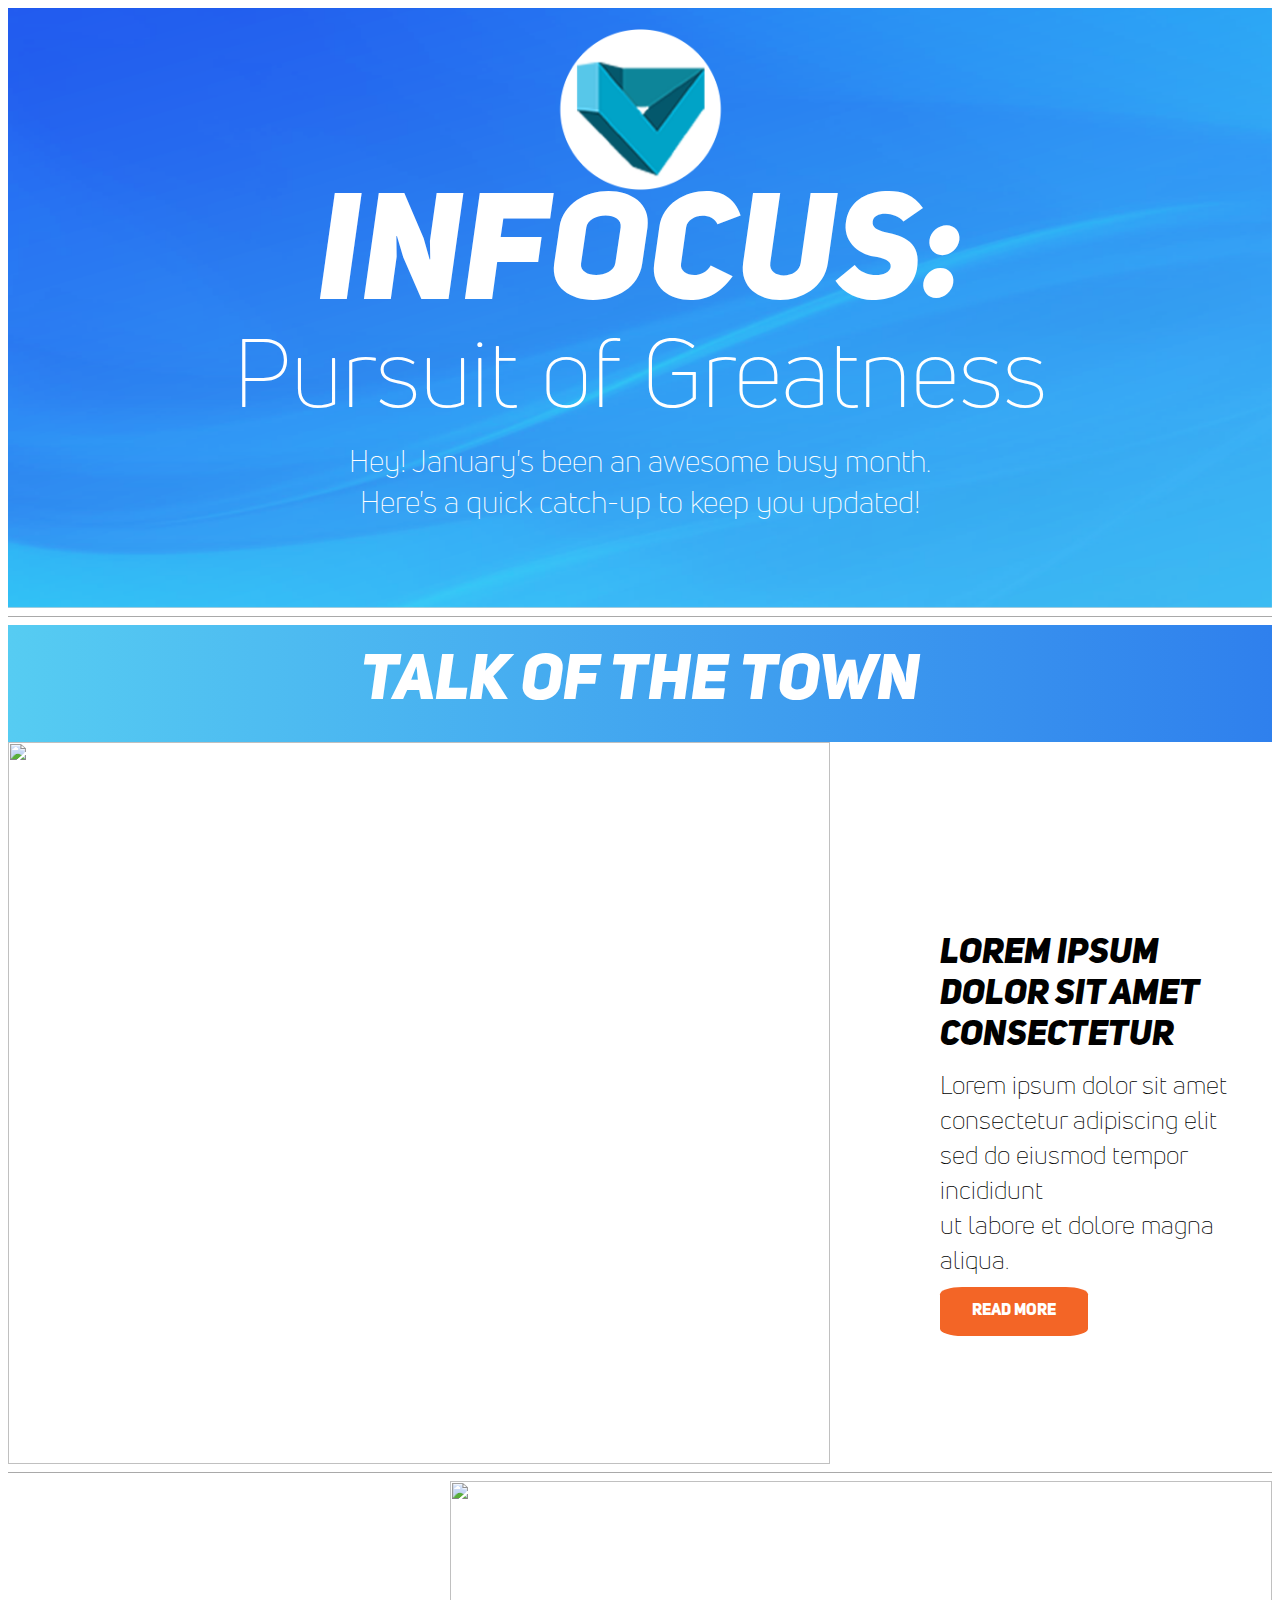
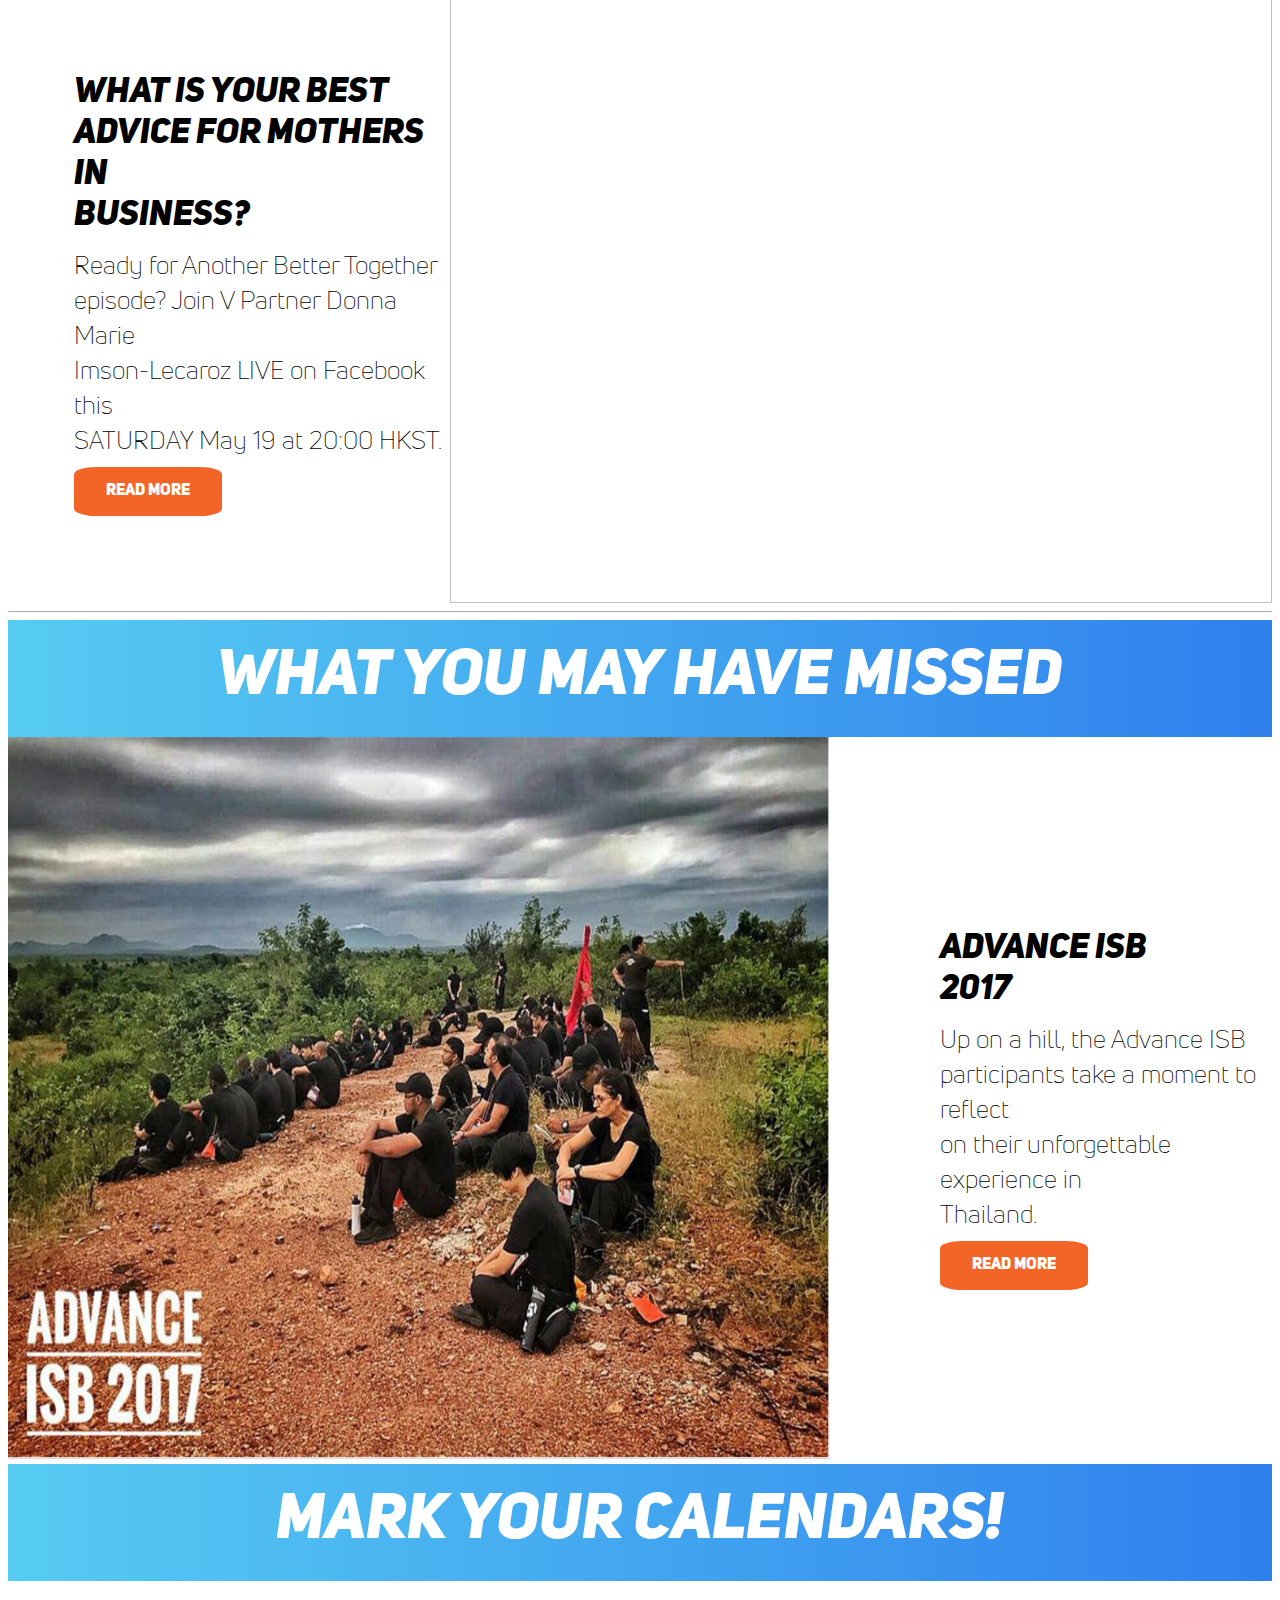
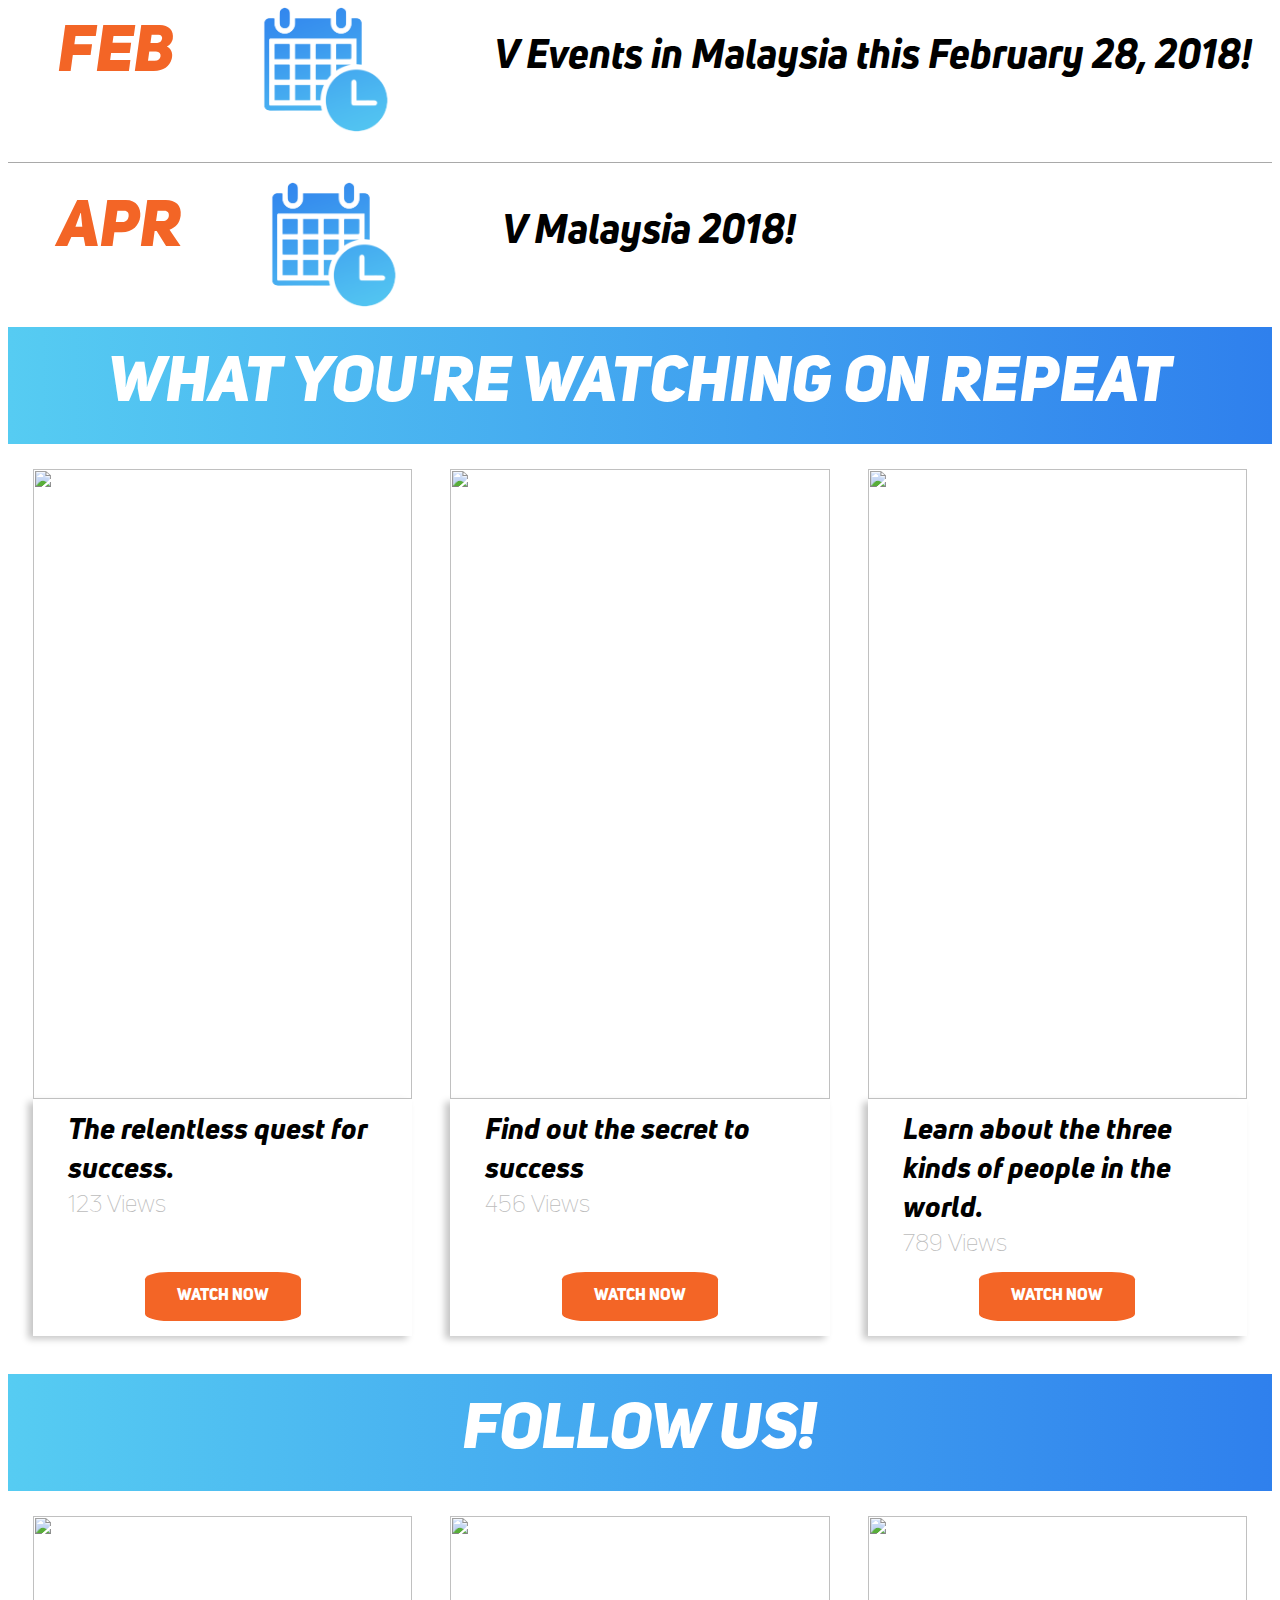
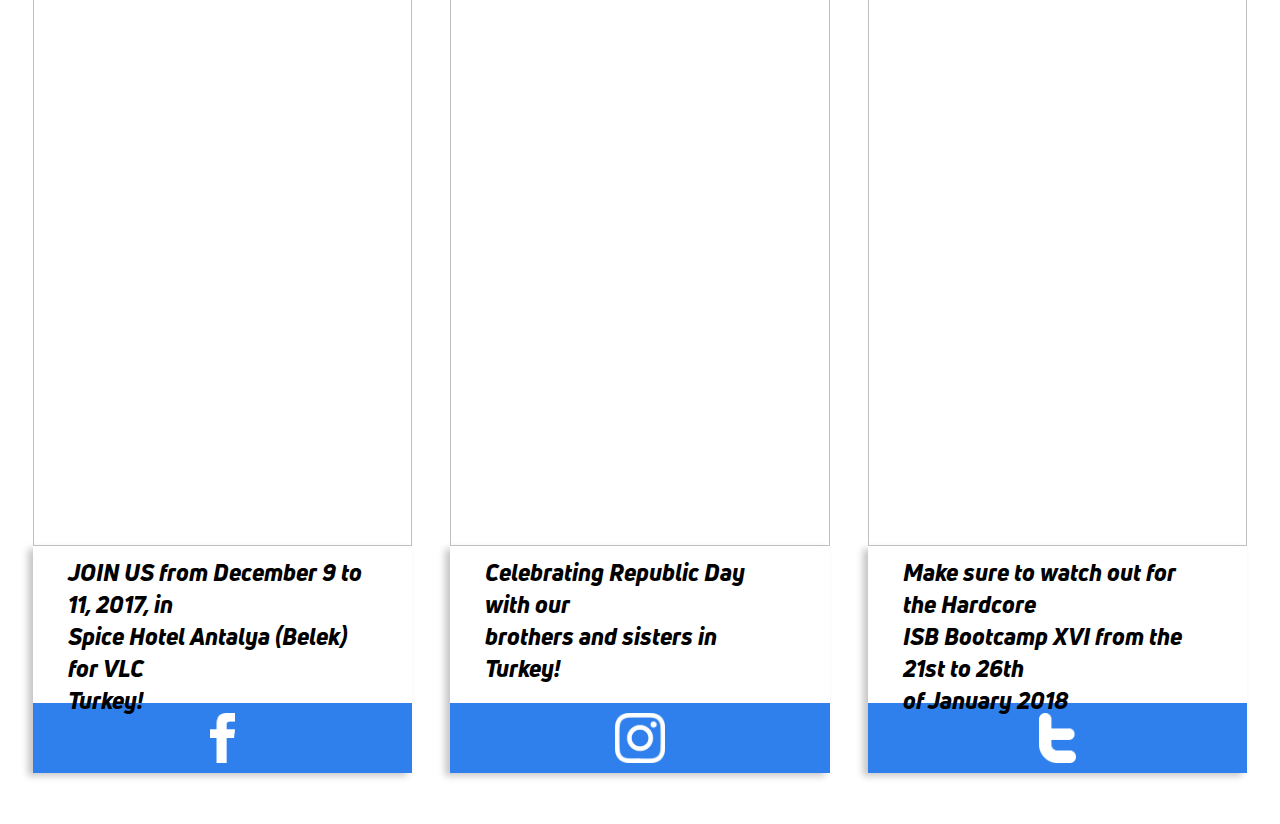
==== Website/index.html @ bdd460a7 "94%" ====
<!Doctype html>

<html>
    <head>
        <!--View Info-->
        <meta name="viewport" content="width=device-width, initial-scale=1">
        <!--Stylesheet-->
        <link rel="stylesheet" type="text/css" href="css/Stylesheet.css">
        <link rel="stylesheet" type="text/css" href="css/fonts.css">
        <link rel="stylesheet" type="text/css" href="css/Contents.css">
        <link rel="stylesheet" type="text/css" href="css/Banners.css">
        <link rel="stylesheet" type="text/css" href="css/flex.css">
        <link rel="stylesheet" type="text/css" href="css/logos.css">
		<title>The-V Newsletter</title>
    </head>

    <body style="background-color: #ffffff">
		<div class="header">
            <div>
                <img src="res/v-icon.png" width="175px" class="center" style="padding-top: 20px;">
            </div>
            <div class="flex-center head-text">
                <h1>INFOCUS:</h1>
            </div>
            <div class="flex-center head-desc" style="font-size: 95px;">Pursuit of Greatness</div>
            <div class="flex-center head-desc" style="font-size: 30px;">Hey! January's been an awesome busy month.
                <br>Here's a quick catch-up to keep you updated!</div>
        </div>
		
        
        <!--Talk of the town-->
        <div id="Toft">
            <hr/>
            <div class="sticky-header">
                <header style="font-size: 64px" class="Font-Uni-SansHI">Talk of the Town</header>
            </div>
            <!--Contents-->
            <!--IMAGE-LOCATION: LEFT-->
            <div class="cont-Container">
                <div class="img-left-container">
                    <img class="float-left-format img-size" src="https://instagram.fmnl4-4.fna.fbcdn.net/vp/6a81e31dab8fc481ff1a517be1c6702c/5BA3B2F8/t51.2885-15/e35/30855537_2084956208495502_684094853239275520_n.jpg">
                </div>
                <div class="content-desc">
                    <!--TITLE-->
                    <p class="text-location-right Font-Uni-SansHI" style="font-size:34.82px;">
                        Lorem ipsum <br/>dolor sit amet <br/> consectetur</p>
                    <!--Description-->
                    <p class="text-location-right Font-Neue-Light" style ="font-size: 25.29px">
                        Lorem ipsum dolor sit amet <br/> consectetur adipiscing elit <br/>
                        sed do eiusmod tempor incididunt <br/> ut labore et dolore magna aliqua.</p>
                    
                       <!--Read-More-Button-->
                    <div class="btn-container-right">
                        <a href="#" class="read-button Font-Uni-SansH">READ MORE</a>
                    </div>    
                </div>
                <div class="clear"></div>
            </div>
            <!--IMAGE-LOCATION: RIGHT-->
            <hr/>
            <div class="cont-Container">
                <div class="img-left-container" style="float: right">
                    <img class="float-left-format img-size"src="https://instagram.fmnl4-4.fna.fbcdn.net/vp/a530ac5a56ece3024498195e259fba85/5BA06B40/t51.2885-15/e35/30841393_2052003965017642_7081093537030209536_n.jpg">
                </div>
                <div class="content-desc">
                    <!--TITLE-->
                    <p class="text-location-left Font-Uni-SansHI" style="font-size:34.82px;">
                        WHAT IS YOUR BEST <br/> ADVICE FOR MOTHERS IN <br/> BUSINESS?</p>
                    <!--Description-->
                    <p class="text-location-left Font-Neue-Light" style ="font-size: 25.29px">
                        Ready for Another Better Together <br/> episode? Join V Partner Donna Marie <br/>
                        Imson-Lecaroz LIVE on Facebook this <br/> SATURDAY May 19 at 20:00 HKST.</p>
                       <!--Read-More-Button-->
                    <div class="btn-container-left">
                        <a href="#" class="read-button Font-Uni-SansH">READ MORE</a>
                    </div>    
                </div>
                <div class="clear"></div>
            </div>
        </div> 
        
        <!--What-You've-missed-->
        <div id="WYMHM">
            <hr/>
            <div class="sticky-header">
                <header style="font-size: 64px" class="Font-Uni-SansHI">WHAT YOU MAY HAVE MISSED</header>
            </div>
        
        <!--IMAGE-LOCATION: LEFT-->
            <div class="cont-Container">
                <div class="img-left-container">
                    <img class="float-left-format img-size"src="res/Advance-ISB.PNG">
                </div>
                <div class="content-desc">
                    <!--TITLE-->
                    <p class="text-location-right Font-Uni-SansHI" style="font-size:34.82px;">
                        ADVANCE ISB<br/> 2017</p>
                    <!--Description-->
                    <p class="text-location-right Font-Neue-Light" style ="font-size: 25.29px">
                        Up on a hill, the Advance ISB <br/> participants take a moment to reflect <br/>
                        on their unforgettable experience in <br/> Thailand.</p>
                       <!--Read-More-Button-->
                    <div class="btn-container-right">
                        <a href="#" class="read-button Font-Uni-SansH">READ MORE</a>
                    </div>    
                </div>
                <div class="clear"></div>
            </div>
        </div>
        
        <div id="Calendar">
            <!--MARK YOUR CALENDARS-->
            <div class="sticky-header">
                    <header style="font-size: 64px" class="Font-Uni-SansHI">MARK YOUR CALENDARS!</header>
            </div>
            <!--INSERT MARK YOUR CALENDARS CODE HERE-->
            <div>
                <div style="margin-top: 15px">
                    <div class="calendar-month" style="float: left">
                        FEB
                    </div>  
                    <div style="float: left">
                        <img src="res/Cal%20logo%20(gradient).png" width="190px" >
                    </div >
                    <div class="calendar-desc" style="float: left">
                        V Events in Malaysia this February 28, 2018!
                    </div>
                    <br style="clear: left;" />
                </div>
                <div style="margin-top: 15px">
                    <hr/>
                    <div class="calendar-month" style="float: left">
                        APR
                    </div>
                    <div style="float: left">
                        <img src="res/Cal%20logo%20(gradient).png" width="190px">
                    </div >
                    <div class="calendar-desc" style="float: left">
                        V Malaysia 2018!
                    </div>
                    <br style="clear: left;" />
                </div>
            </div>
        </div>
        
        
        <div id="Watch">
            <div class="sticky-header">
                    <header style="font-size: 64px" class="Font-Uni-SansHI">WHAT YOU'RE WATCHING ON REPEAT</header>
            </div>
            <!--3-Containers-->
            <div class = "cont-Container" style="height: 900px">
                <!--First container-->
                <div class="three-con" style="float: left; padding-left: 2%">
                    <div class="img-container-1" >
                        <div class="img-cont-height">
                             <a href="#"><img class="img-size-1" src="https://instagram.fmnl4-4.fna.fbcdn.net/vp/0275916bbefda9138a0a99594ae58679/5B8AD5D4/t51.2885-15/s1080x1080/e15/fr/31425365_189878941658231_952673056772325376_n.jpg"/></a>
                        </div>
                        <div class="shadow-blur">
                            <div class="desc-container-1">
                                <div class="desc-padding-1">
                                    <div>
                                        <p class="Font-Neue-HI desc-margin font-size-1">The relentless quest for success.</p>
                                        <p class="Font-Neue-Light views-text desc-margin" style="font-size: 21">123 Views</p>
                                    </div>
                                 </div> 
                             </div>
                             <div class="btn-container-1 flex-center" >
                                              <a href="#" class="read-button Font-Uni-SansH">WATCH NOW</a>
                            </div>
                        </div>
                    </div>        
                </div>
                
                <!--Second container-->
                <div class="three-con" style="float: left; padding: 2% 2%; padding-bottom: 0%">
                    <div class="img-container-1">
                        <div class="img-cont-height">
                            <a href="#"><img class="img-size-1" src="https://instagram.fmnl4-4.fna.fbcdn.net/vp/2cf0ffdfb6a189a09081fe5280ff566d/5BB9D9D1/t51.2885-15/e35/31236226_2097864903831368_3615522483593019392_n.jpg"/></a>
                        </div>
                        <div class="shadow-blur">
                            <div class="desc-container-1">
                                <div class="desc-padding-1">
                                        <p class="Font-Neue-HI desc-margin font-size-1">Find out the secret to success</p>
                                        <p class="Font-Neue-Light views-text desc-margin">456 Views</p>
                                    <!--Watch-Now-Button--> 
                                 </div>  
                             </div>
                             <div class="btn-container-1 flex-center">
                                              <a href="#" class="read-button Font-Uni-SansH">WATCH NOW</a>
                            </div>
                        </div>
                    </div>
                </div>
                

                <!--Third container-->
                <div class="three-con" style="float: right; padding-right: 2%">
                    <div class="img-container-1">
                        <div class="img-cont-height">
                            <a href="#"><img class="img-size-1" src="https://instagram.fmnl4-4.fna.fbcdn.net/vp/a49007474fdc1f4f9a3994d46a1c02d5/5B881474/t51.2885-15/s1080x1080/e15/fr/32121645_436104443498177_4476831368252227584_n.jpg"/></a>
                        </div>
                        <div class="shadow-blur">
                            <div class="desc-container-1">
                                <div class="desc-padding-1">
                                        <p class="Font-Neue-HI desc-margin font-size-1">Learn about the three kinds of people in the world. </p>
                                        <p class="Font-Neue-Light views-text desc-margin fon">789 Views</p>
                                     <!--Watch-Now-Button-->
                                 </div> 
                            </div>
                            <div class="btn-container-1 flex-center" >
                                          <a href="#" class="read-button Font-Uni-SansH">WATCH NOW</a>
                            </div>
                        </div>
                    </div>
                </div>
            </div>
            <div class="clear"></div>
        </div>
        
        
        <!--SECTION:-FOLLOW-US-->
        <div id="follow">
            <div class="sticky-header">
                    <header style="font-size: 64px" class="Font-Uni-SansHI">FOLLOW US!</header>
            </div>
            
            <!--3-Containers-->
            <div class = "cont-Container" style="height: 900px">
                <!--First container-->
                <div class="three-con" style="float: left; padding-left: 2%">
                    <div class="img-container-1">
                        <div class="img-cont-height">
                             <a href="#"><img class="img-size-1" src="https://instagram.fmnl10-1.fna.fbcdn.net/vp/90464a2ac7c3747baa931306260ae0f8/5BC4ECB9/t51.2885-15/e35/25036971_493008044432512_7474723819375034368_n.jpg"/></a>
                        </div>
                        <div class="shadow-blur">
                            <div class="desc-container-1">
                                <div class="desc-padding-1">
                                    <p  class="Font-Neue-HI desc-margin font-size-2">JOIN US from December 9 to 11, 2017, in <br/>
                                   Spice Hotel Antalya (Belek) for VLC <br/> Turkey!</p> 
                                 </div> 
                            </div>
                            <div style="background-color: #2f80ed" class="desc-container-1 logo-container">
                                    <a href="#"><img class="fb-logo" src="res/FB%20icon%20white.png"/></a>
                             </div> 
                        </div>
                    </div>        
                </div>
            
                <!--Second container-->
                <div class="three-con" style="float: left; padding: 2% 2%; padding-bottom: 0%">
                     <div class="img-container-1">
                        <div class="img-cont-height">
                            <a href="#"><img class="img-size-1" src="https://instagram.fmnl10-1.fna.fbcdn.net/vp/a48ac5ab28bf03e782f44a48f085709e/5BBBB3D5/t51.2885-15/e35/22801988_152399255495091_7563235914160275456_n.jpg"/></a>
                        </div>
                         <div class="shadow-blur">
                            <div class="desc-container-1">
                                <div class="desc-padding-1">
                                    <p  class="Font-Neue-HI desc-margin font-size-2">Celebrating Republic Day with our <br/>
                                        brothers and sisters in Turkey!</p> 
                                </div> 
                            </div>
                             <div style="background-color: #2f80ed" class="desc-container-1 logo-container">
                                    <a href="#"><img class="insta-logo" src="res/Insta%20Icon%20white.png"/></a>
                             </div> 
                         </div>
                    </div>
                </div>

                <!--Third container-->
                <div class="three-con" style="float: right; padding-right: 2%">
                    <div class="img-container-1">
                        <div class="img-cont-height">
                            <a href="#"><img class="img-size-1" src="https://instagram.fmnl10-1.fna.fbcdn.net/vp/d2ba2f413be1f0ee5c0b13722f26e759/5BC0148E/t51.2885-15/e35/22710159_938374602976404_3819609640052719616_n.jpg"/></a>
                        </div>
                        <div class="shadow-blur">
                            <div class="desc-container-1">
                                    <div class="desc-padding-1">
                                        <p  class="Font-Neue-HI desc-margin font-size-2">Make sure to watch out for the Hardcore <br/> ISB Bootcamp XVI from the 21st to 26th <br/> of January 2018</p> 
                                    </div> 
                            </div>
                            <div style="background-color: #2f80ed" class="desc-container-1 logo-container">
                                    <a href="#"><img class="twitter-logo" src="res/Twitter%20Icon%20white.png"/></a>
                            </div> 
                        </div>
                    </div>
                </div>
            </div>
            <div class="clear"></div>
        </div>
    </body>
</html>
---- Website/css/Stylesheet.css ----
/*
* {
        margin: 0;
        padding: 0;
        border: 0;
        outline: 0;
        font-size: 100%;
        vertical-align: baseline;
        background: transparent;
    }
*/

@media screen and (max-width : 1360px)
{
  body{
    font: 32px;
  }
}


/*
header{
    background-color: var(--theme-purple);
    background-image: url('../../assets/svg/festive.svg');
    background-position: -200px center;
    background-size: cover;
    background-attachment: fixed;
    overflow: hidden;
}
*/

#wrapper{
    width: 100%;
    height: 600px;
    margin: 0px 0px 0px 700px
    position: relative; 
    clear: both;
}

#wrapper img{
    width: 100%;
    height: 600px;
    display: block;
}

hr { background-color: darkgray; 
    height: 1px; 
    border: 0; 
}

.sticky-header{
  position: sticky;
  top: 0;
  width: 100%
}

.header {
    width: 100%;
    height: 600px;
    background-image: url("../res/banner-bg.png");
    background-repeat:  no-repeat;
    background-size: 100% 100%;
}

.head-text {
    width: 100%;
    height: 50px;
    text-align: center;
    font-family: IUniS;
    font-size: 75px;
    margin-top: 30px;
    padding: 15px 0px;
    color: white;
}

.head-desc {
    width: 100%;
    height: 30px;
    text-align: center;
    font-family: LUniN;
    font-size: 50px;
    margin-top: 30px;
    padding: 25px 0px;
    color: white;
}

.calendar-month {
    font-family: IUniS;
    font-size: 65px;
    color: rgb(243, 101, 38);
    padding: 20px 50px 0px 50px;
    float:inherit;
}


.calendar-desc {
    font-family: HUniN;
    font-size: 40px;
    padding-top: 30px;
    padding-left: 2em;
}

.center {
    display: block;
    margin-left: auto;
    margin-right: auto;
}
---- Website/css/fonts.css ----
@font-face{
    src: url(../fonts/Uni-Sans-Heavy-Italic.otf);
    font-family: IUniS;
}

@font-face{
    src: url(../fonts/Uni-Sans-Heavy.otf);
    font-family: IUniH;
}

@font-face{
    src: url(../fonts/UniNeue-HeavyItalic.otf);
    font-family: HUniN;
}

@font-face{
    src: url(../fonts/UniNeue-Light.otf);
    font-family: LUniN;
}

@font-face{
    src: url(../fonts/UniNeue-Light.otf);
    font-family: LUniN;
}

.Font-Neue-Light{
    font-family: LUniN;
}

.Font-Uni-SansHI{
    font-family: IUniS;
}

.Font-Uni-SansH{
    font-family: IUniH;
}

.Font-Neue-HI{
    font-family: HUniN;
}
---- Website/css/Contents.css ----
.cont-Container{
    width: 100%;
    height: 722px;
    margin: 0 auto;
}

.img-left-container{
    width: 65%;
    height: 100%;
    float: left;
}

.img-size{
    width: 100%;
    height: 100%;
}

.content-desc{
    padding-top: 12em;
    margin: 70%
    height: 700px;
    width: 35%;
    float: right;
}

/*3 containers format <div>*/
.three-con{
/*    padding: 5em 3em 5em 3em;*/
    padding-top: 2%;
    padding-left: 1%;
    padding-right: 1%;
    height: 100.00%;
    width: 30%;
    float: left;
}

/*for three containers <div>*/
.img-size-1{
    height: 100%;
    width: 100%;
    display: block;
}

.img-container-1{
    height: 100%;
    width: 100%;
}

.desc-container-1{
    height: 157.2px;
    width: 100%;
}

.img-cont-height{
    height: 70%;
}

.desc-padding-1{
    padding: 10px 35px 0px 35px;
}

.desc-margin{
    margin: 0;
}

.font-size-2{
    font-size: 24px;
}

.font-size-1{
    font-size: 29px;
}

.views-text{
    font-size: 24px;
    color: rgb(188, 188, 188);
    
}



.shadow-blur{
    -webkit-box-shadow: -5px 3px 7px 0px #c6c6c6;
-moz-box-shadow: -5px 3px 7px 0px #c6c6c6;
box-shadow: -5px 3px 7px 0px #c6c6c6;
}

.shadow-blur-1{
    -webkit-box-shadow: -9px 0px 5px 0px #ccc;
    -moz-box-shadow: -9px 0px 5px 0px #ccc;
    box-shadow: -9px 0px 5px 0px #ccc;
}

.text-location-right{
    text-align: left;
    padding-left: 25%;
    float: left;
    padding-bottom: 10px;
    margin: 0;
}

.text-location-left{
    text-align: left;
    float: left;
    padding-left: 15%;
    padding-bottom: 10px;
    margin: 0;
}

.btn-container-right{
    float:left;
    padding-left: 25%;
}

.btn-container-left{
    float:left;
    padding-left: 15%;
}

.btn-container-1{
    height: 80px;
    width: 100%;
}

.read-button{
    background-color: rgb(243, 101, 38); /*Orange*/
    border: none;
    border-radius: 15%;
    color: white;
    padding: 15px 32px;
    text-align: center;
    text-decoration: none;
    display: inline-block;
    font-size: 16px;
}

.clear{
    clear: both;
}
---- Website/css/Banners.css ----
header{
    text-align: center;
    position: sticky;
    margin-top: 5px;
    padding-top: 20px;
    padding-bottom: 20px;
    color: white;
    background: RGB(86,204,242); /*This will be applied if gradient is not supported by browser*/
    background: linear-gradient(to right, RGB(86,204,242),RGB(47,128,237));
}
---- Website/css/flex.css ----
/*
flex stylesheet
items are aligned vertically at the center by default
*/

.flex-start{
    display: flex;
    justify-content: flex-start;
    align-items: center;
}

.flex-end{
    display: flex;
    justify-content: flex-end;
    align-items: center;
}

.flex-between{
    display: flex;
    justify-content: space-between;
    align-items: center;
}

.flex-around{
    display: flex;
    justify-content: space-around;
    align-items: center;
}

.flex-center{
    display: flex;
    justify-content: center;
    align-items: center;
}

.flex-column{
    display: flex;
    flex-direction: column;
}

.flex-column-reverse{
    display: flex;
    flex-direction: column-reverse;
}
---- Website/css/logos.css ----
.logo-container{
    height: 70px;
}

.fb-logo{
    display:block; 
    margin:auto; 
    padding-top: 10px; 
    width: 25px; 
    height: 50px;
}

.insta-logo{
    display:block; 
    margin:auto; 
    padding-top: 10px; 
    width: 50px; 
    height: 50px;
}

.twitter-logo{
    display:block; 
    margin:auto; 
    padding-top: 10px; 
    width: 37px; 
    height: 50px;
}
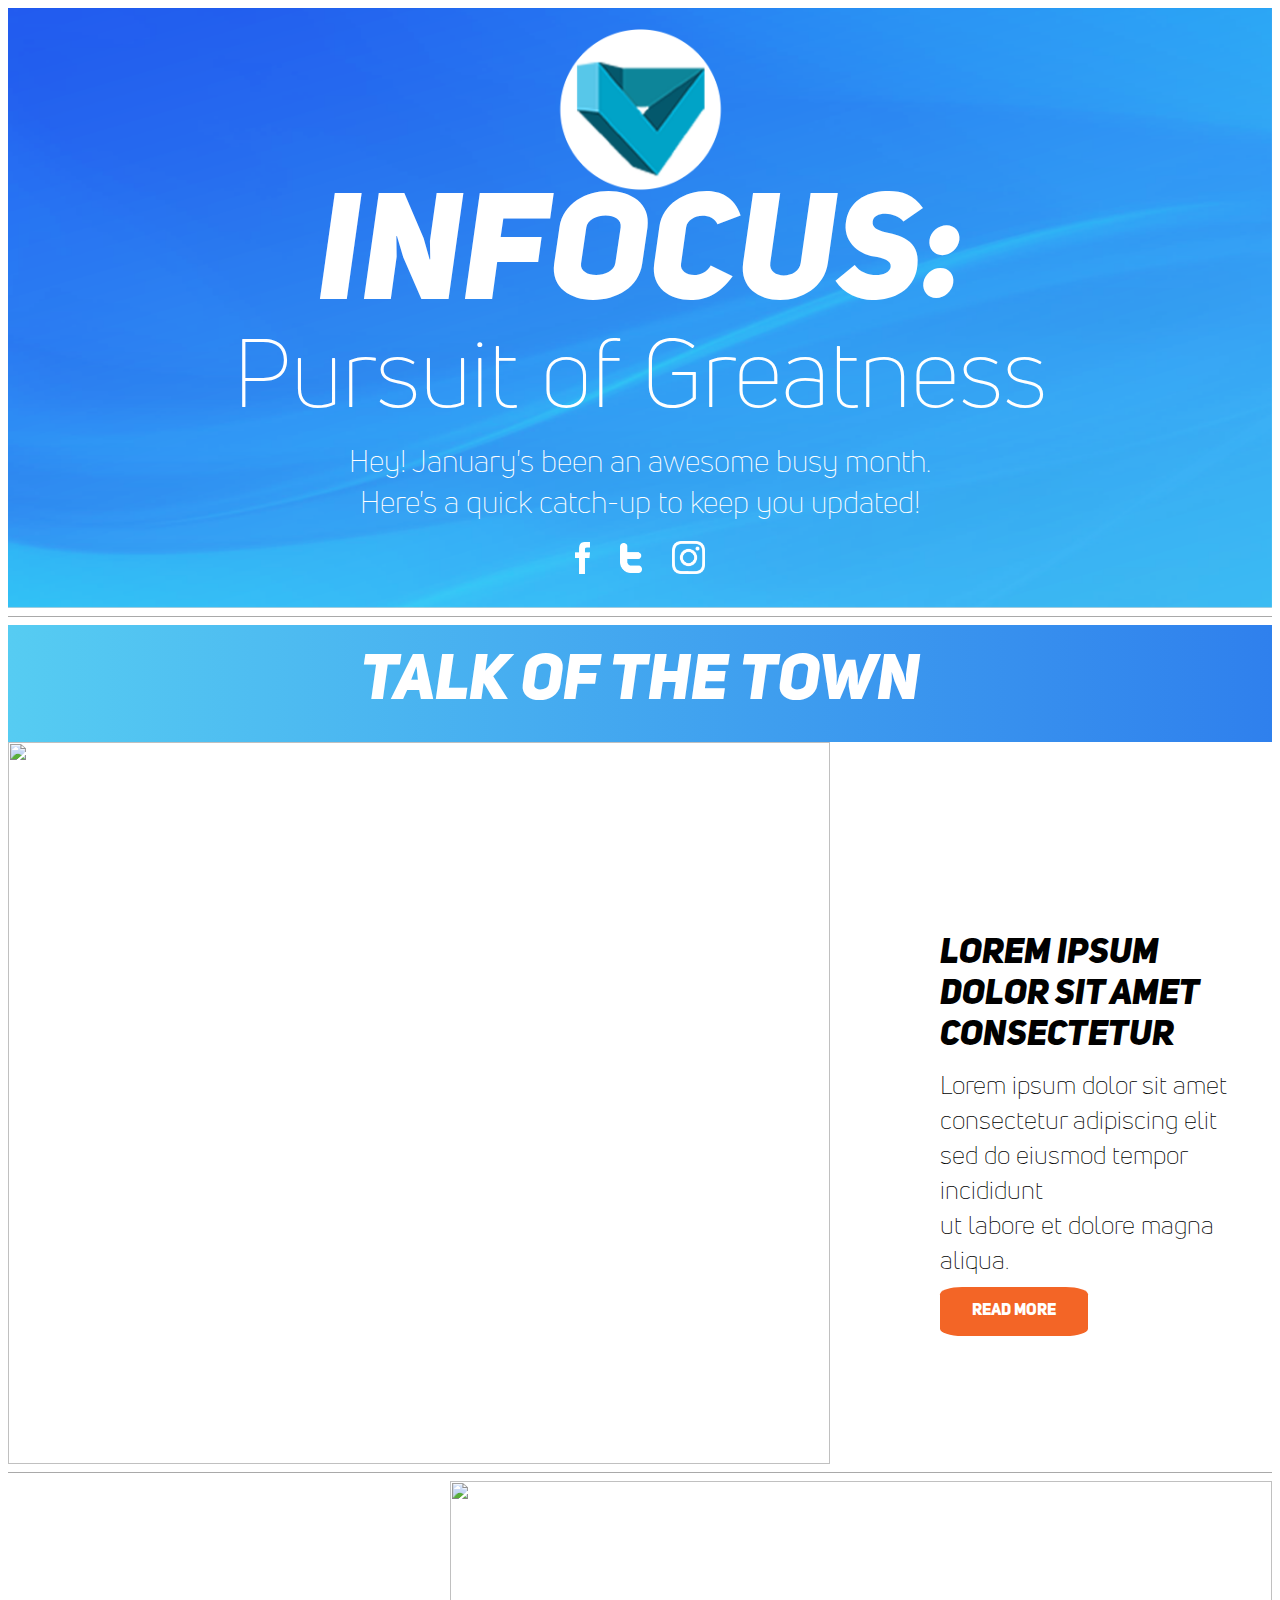
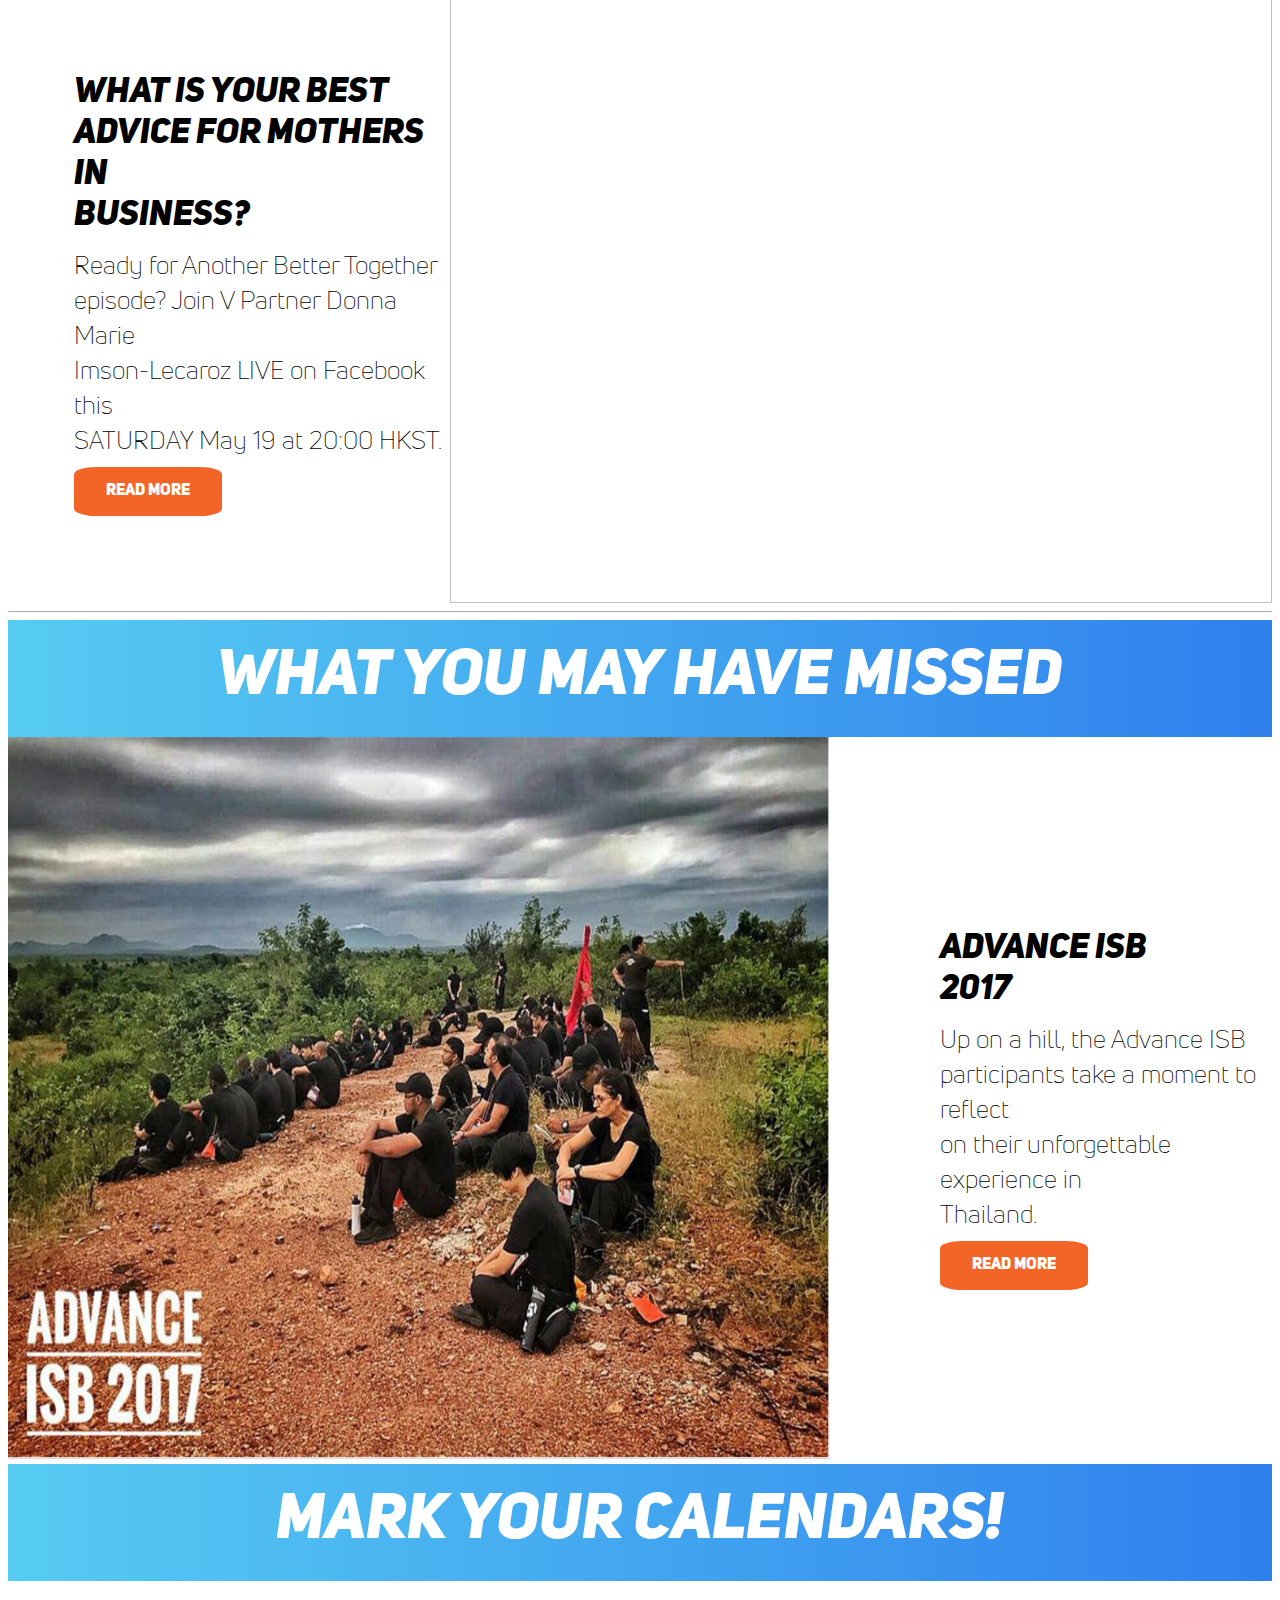
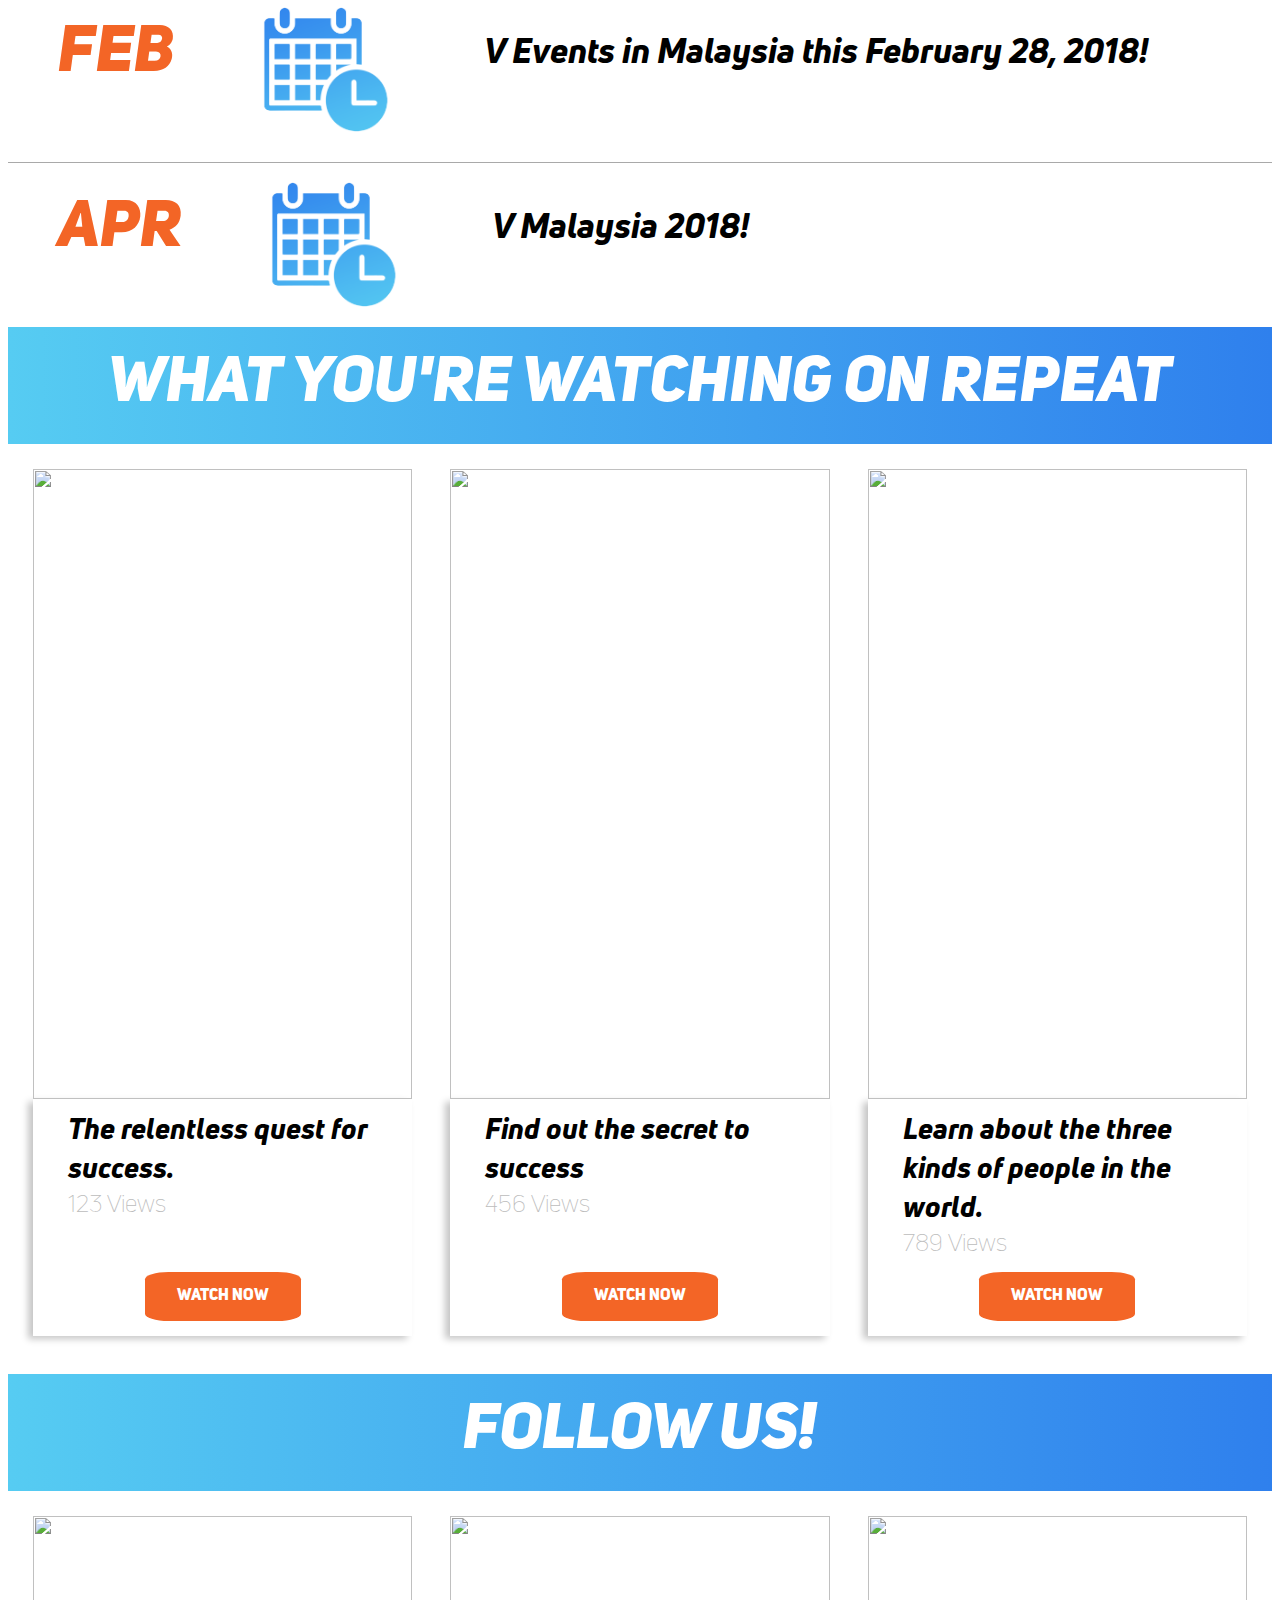
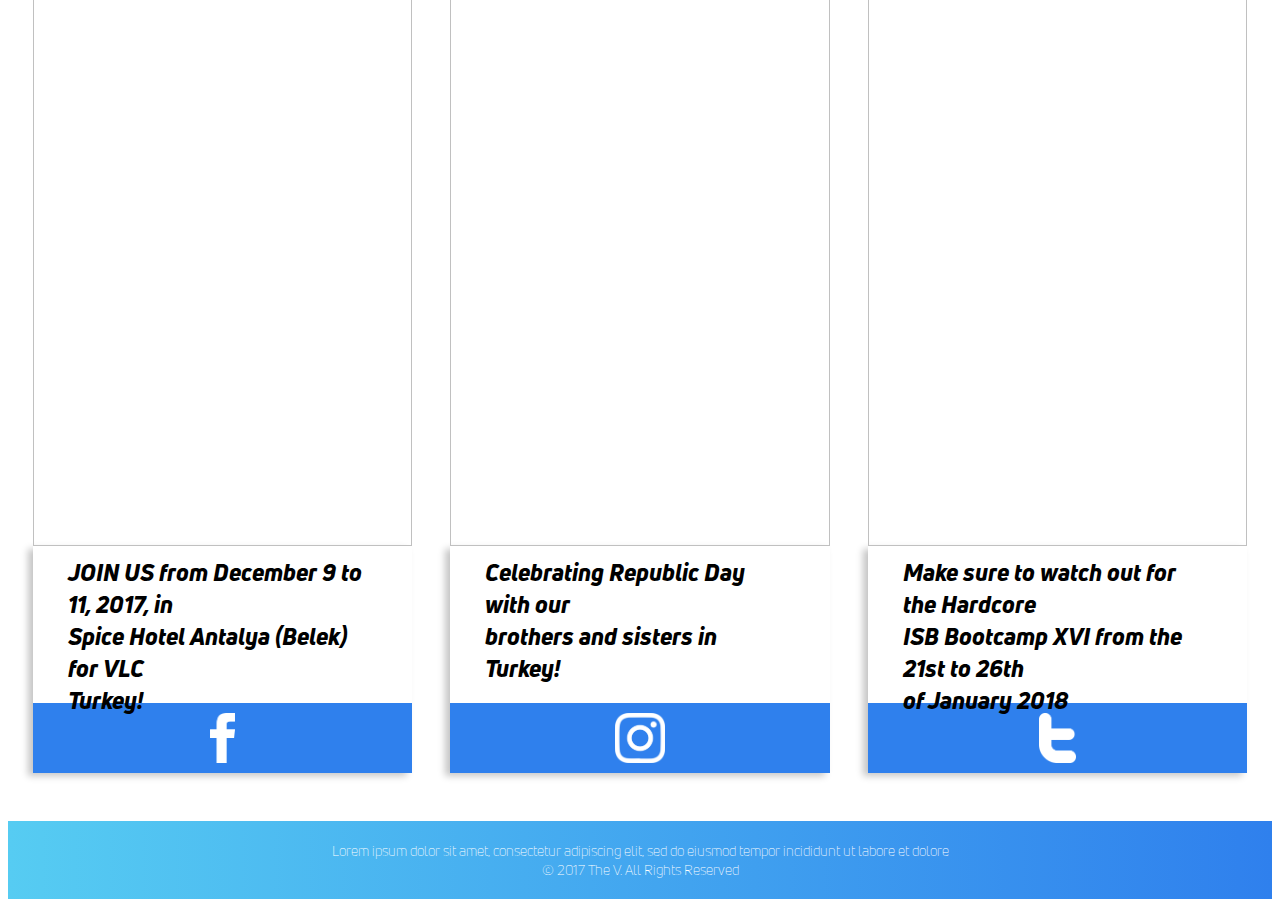
==== commit 5455ada5: "Beta" ====
--- a/Website/index.html
+++ b/Website/index.html
@@ -1,292 +1,324 @@
 <!Doctype html>
 
 <html>
-    <head>
-        <!--View Info-->
-        <meta name="viewport" content="width=device-width, initial-scale=1">
-        <!--Stylesheet-->
-        <link rel="stylesheet" type="text/css" href="css/Stylesheet.css">
-        <link rel="stylesheet" type="text/css" href="css/fonts.css">
-        <link rel="stylesheet" type="text/css" href="css/Contents.css">
-        <link rel="stylesheet" type="text/css" href="css/Banners.css">
-        <link rel="stylesheet" type="text/css" href="css/flex.css">
-        <link rel="stylesheet" type="text/css" href="css/logos.css">
-		<title>The-V Newsletter</title>
-    </head>
-
-    <body style="background-color: #ffffff">
-		<div class="header">
-            <div>
-                <img src="res/v-icon.png" width="175px" class="center" style="padding-top: 20px;">
-            </div>
-            <div class="flex-center head-text">
-                <h1>INFOCUS:</h1>
-            </div>
-            <div class="flex-center head-desc" style="font-size: 95px;">Pursuit of Greatness</div>
-            <div class="flex-center head-desc" style="font-size: 30px;">Hey! January's been an awesome busy month.
-                <br>Here's a quick catch-up to keep you updated!</div>
-        </div>
-		
-        
-        <!--Talk of the town-->
-        <div id="Toft">
-            <hr/>
-            <div class="sticky-header">
-                <header style="font-size: 64px" class="Font-Uni-SansHI">Talk of the Town</header>
-            </div>
-            <!--Contents-->
-            <!--IMAGE-LOCATION: LEFT-->
-            <div class="cont-Container">
-                <div class="img-left-container">
-                    <img class="float-left-format img-size" src="https://instagram.fmnl4-4.fna.fbcdn.net/vp/6a81e31dab8fc481ff1a517be1c6702c/5BA3B2F8/t51.2885-15/e35/30855537_2084956208495502_684094853239275520_n.jpg">
-                </div>
-                <div class="content-desc">
-                    <!--TITLE-->
-                    <p class="text-location-right Font-Uni-SansHI" style="font-size:34.82px;">
-                        Lorem ipsum <br/>dolor sit amet <br/> consectetur</p>
-                    <!--Description-->
-                    <p class="text-location-right Font-Neue-Light" style ="font-size: 25.29px">
-                        Lorem ipsum dolor sit amet <br/> consectetur adipiscing elit <br/>
-                        sed do eiusmod tempor incididunt <br/> ut labore et dolore magna aliqua.</p>
-                    
-                       <!--Read-More-Button-->
-                    <div class="btn-container-right">
-                        <a href="#" class="read-button Font-Uni-SansH">READ MORE</a>
-                    </div>    
-                </div>
-                <div class="clear"></div>
-            </div>
-            <!--IMAGE-LOCATION: RIGHT-->
-            <hr/>
-            <div class="cont-Container">
-                <div class="img-left-container" style="float: right">
-                    <img class="float-left-format img-size"src="https://instagram.fmnl4-4.fna.fbcdn.net/vp/a530ac5a56ece3024498195e259fba85/5BA06B40/t51.2885-15/e35/30841393_2052003965017642_7081093537030209536_n.jpg">
-                </div>
-                <div class="content-desc">
-                    <!--TITLE-->
-                    <p class="text-location-left Font-Uni-SansHI" style="font-size:34.82px;">
-                        WHAT IS YOUR BEST <br/> ADVICE FOR MOTHERS IN <br/> BUSINESS?</p>
-                    <!--Description-->
-                    <p class="text-location-left Font-Neue-Light" style ="font-size: 25.29px">
-                        Ready for Another Better Together <br/> episode? Join V Partner Donna Marie <br/>
-                        Imson-Lecaroz LIVE on Facebook this <br/> SATURDAY May 19 at 20:00 HKST.</p>
-                       <!--Read-More-Button-->
-                    <div class="btn-container-left">
-                        <a href="#" class="read-button Font-Uni-SansH">READ MORE</a>
-                    </div>    
-                </div>
-                <div class="clear"></div>
-            </div>
-        </div> 
-        
-        <!--What-You've-missed-->
-        <div id="WYMHM">
-            <hr/>
-            <div class="sticky-header">
-                <header style="font-size: 64px" class="Font-Uni-SansHI">WHAT YOU MAY HAVE MISSED</header>
-            </div>
-        
+
+<head>
+    <!--View Info-->
+    <meta name="viewport" content="width=device-width, initial-scale=1">
+    <!--Stylesheet-->
+    <link rel="stylesheet" type="text/css" href="css/Stylesheet.css">
+    <link rel="stylesheet" type="text/css" href="css/fonts.css">
+    <link rel="stylesheet" type="text/css" href="css/Contents.css">
+    <link rel="stylesheet" type="text/css" href="css/Banners.css">
+    <link rel="stylesheet" type="text/css" href="css/flex.css">
+    <link rel="stylesheet" type="text/css" href="css/logos.css">
+    <title>The-V Newsletter</title>
+</head>
+
+<body style="background-color: #ffffff">
+    <div class="header">
+        <div>
+            <img src="res/v-icon.png" width="175px" class="center" style="padding-top: 20px;">
+        </div>
+        <div class="flex-center head-text">
+            <h1>INFOCUS:</h1>
+        </div>
+        <div class="flex-center head-desc" style="font-size: 95px;">Pursuit of Greatness</div>
+        <div class="flex-center head-desc" style="font-size: 30px;">Hey! January's been an awesome busy month.
+            <br>Here's a quick catch-up to keep you updated!</div>
+        <div class="flex-center">
+            <div class="social-icon">
+                <img src="res/FB%20icon%20white.png" width="15px">
+            </div>
+            <div class="social-icon">
+                <img src="res/Twitter%20Icon%20white.png" width="22px">
+            </div>
+            <div class="social-icon">
+                <img src="res/Insta%20Icon%20white.png" width="33px">
+            </div>
+        </div>
+    </div>
+
+    <!--Talk of the town-->
+    <div id="Toft">
+        <hr/>
+        <div class="sticky-header">
+            <header style="font-size: 64px" class="Font-Uni-SansHI">Talk of the Town</header>
+        </div>
+        <!--Contents-->
         <!--IMAGE-LOCATION: LEFT-->
-            <div class="cont-Container">
-                <div class="img-left-container">
-                    <img class="float-left-format img-size"src="res/Advance-ISB.PNG">
-                </div>
-                <div class="content-desc">
-                    <!--TITLE-->
-                    <p class="text-location-right Font-Uni-SansHI" style="font-size:34.82px;">
-                        ADVANCE ISB<br/> 2017</p>
-                    <!--Description-->
-                    <p class="text-location-right Font-Neue-Light" style ="font-size: 25.29px">
-                        Up on a hill, the Advance ISB <br/> participants take a moment to reflect <br/>
-                        on their unforgettable experience in <br/> Thailand.</p>
-                       <!--Read-More-Button-->
-                    <div class="btn-container-right">
-                        <a href="#" class="read-button Font-Uni-SansH">READ MORE</a>
-                    </div>    
-                </div>
-                <div class="clear"></div>
-            </div>
-        </div>
-        
-        <div id="Calendar">
-            <!--MARK YOUR CALENDARS-->
-            <div class="sticky-header">
-                    <header style="font-size: 64px" class="Font-Uni-SansHI">MARK YOUR CALENDARS!</header>
-            </div>
-            <!--INSERT MARK YOUR CALENDARS CODE HERE-->
-            <div>
-                <div style="margin-top: 15px">
-                    <div class="calendar-month" style="float: left">
-                        FEB
-                    </div>  
-                    <div style="float: left">
-                        <img src="res/Cal%20logo%20(gradient).png" width="190px" >
-                    </div >
-                    <div class="calendar-desc" style="float: left">
-                        V Events in Malaysia this February 28, 2018!
-                    </div>
-                    <br style="clear: left;" />
-                </div>
-                <div style="margin-top: 15px">
-                    <hr/>
-                    <div class="calendar-month" style="float: left">
-                        APR
-                    </div>
-                    <div style="float: left">
-                        <img src="res/Cal%20logo%20(gradient).png" width="190px">
-                    </div >
-                    <div class="calendar-desc" style="float: left">
-                        V Malaysia 2018!
-                    </div>
-                    <br style="clear: left;" />
-                </div>
-            </div>
-        </div>
-        
-        
-        <div id="Watch">
-            <div class="sticky-header">
-                    <header style="font-size: 64px" class="Font-Uni-SansHI">WHAT YOU'RE WATCHING ON REPEAT</header>
-            </div>
-            <!--3-Containers-->
-            <div class = "cont-Container" style="height: 900px">
-                <!--First container-->
-                <div class="three-con" style="float: left; padding-left: 2%">
-                    <div class="img-container-1" >
-                        <div class="img-cont-height">
-                             <a href="#"><img class="img-size-1" src="https://instagram.fmnl4-4.fna.fbcdn.net/vp/0275916bbefda9138a0a99594ae58679/5B8AD5D4/t51.2885-15/s1080x1080/e15/fr/31425365_189878941658231_952673056772325376_n.jpg"/></a>
-                        </div>
-                        <div class="shadow-blur">
-                            <div class="desc-container-1">
-                                <div class="desc-padding-1">
-                                    <div>
-                                        <p class="Font-Neue-HI desc-margin font-size-1">The relentless quest for success.</p>
-                                        <p class="Font-Neue-Light views-text desc-margin" style="font-size: 21">123 Views</p>
-                                    </div>
-                                 </div> 
-                             </div>
-                             <div class="btn-container-1 flex-center" >
-                                              <a href="#" class="read-button Font-Uni-SansH">WATCH NOW</a>
-                            </div>
-                        </div>
-                    </div>        
-                </div>
-                
-                <!--Second container-->
-                <div class="three-con" style="float: left; padding: 2% 2%; padding-bottom: 0%">
-                    <div class="img-container-1">
-                        <div class="img-cont-height">
-                            <a href="#"><img class="img-size-1" src="https://instagram.fmnl4-4.fna.fbcdn.net/vp/2cf0ffdfb6a189a09081fe5280ff566d/5BB9D9D1/t51.2885-15/e35/31236226_2097864903831368_3615522483593019392_n.jpg"/></a>
-                        </div>
-                        <div class="shadow-blur">
-                            <div class="desc-container-1">
-                                <div class="desc-padding-1">
-                                        <p class="Font-Neue-HI desc-margin font-size-1">Find out the secret to success</p>
-                                        <p class="Font-Neue-Light views-text desc-margin">456 Views</p>
-                                    <!--Watch-Now-Button--> 
-                                 </div>  
-                             </div>
-                             <div class="btn-container-1 flex-center">
-                                              <a href="#" class="read-button Font-Uni-SansH">WATCH NOW</a>
-                            </div>
-                        </div>
-                    </div>
-                </div>
-                
-
-                <!--Third container-->
-                <div class="three-con" style="float: right; padding-right: 2%">
-                    <div class="img-container-1">
-                        <div class="img-cont-height">
-                            <a href="#"><img class="img-size-1" src="https://instagram.fmnl4-4.fna.fbcdn.net/vp/a49007474fdc1f4f9a3994d46a1c02d5/5B881474/t51.2885-15/s1080x1080/e15/fr/32121645_436104443498177_4476831368252227584_n.jpg"/></a>
-                        </div>
-                        <div class="shadow-blur">
-                            <div class="desc-container-1">
-                                <div class="desc-padding-1">
-                                        <p class="Font-Neue-HI desc-margin font-size-1">Learn about the three kinds of people in the world. </p>
-                                        <p class="Font-Neue-Light views-text desc-margin fon">789 Views</p>
-                                     <!--Watch-Now-Button-->
-                                 </div> 
-                            </div>
-                            <div class="btn-container-1 flex-center" >
-                                          <a href="#" class="read-button Font-Uni-SansH">WATCH NOW</a>
-                            </div>
-                        </div>
-                    </div>
+        <div class="cont-Container">
+            <div class="img-left-container">
+                <img class="float-left-format img-size" src="https://instagram.fmnl4-4.fna.fbcdn.net/vp/6a81e31dab8fc481ff1a517be1c6702c/5BA3B2F8/t51.2885-15/e35/30855537_2084956208495502_684094853239275520_n.jpg">
+            </div>
+            <div class="content-desc">
+                <!--TITLE-->
+                <p class="text-location-right Font-Uni-SansHI" style="font-size:34.82px;">
+                    Lorem ipsum
+                    <br/>dolor sit amet
+                    <br/> consectetur</p>
+                <!--Description-->
+                <p class="text-location-right Font-Neue-Light" style="font-size: 25.29px">
+                    Lorem ipsum dolor sit amet
+                    <br/> consectetur adipiscing elit
+                    <br/> sed do eiusmod tempor incididunt
+                    <br/> ut labore et dolore magna aliqua.</p>
+
+                <!--Read-More-Button-->
+                <div class="btn-container-right">
+                    <a href="#" class="read-button Font-Uni-SansH">READ MORE</a>
                 </div>
             </div>
             <div class="clear"></div>
         </div>
-        
-        
-        <!--SECTION:-FOLLOW-US-->
-        <div id="follow">
-            <div class="sticky-header">
-                    <header style="font-size: 64px" class="Font-Uni-SansHI">FOLLOW US!</header>
-            </div>
-            
-            <!--3-Containers-->
-            <div class = "cont-Container" style="height: 900px">
-                <!--First container-->
-                <div class="three-con" style="float: left; padding-left: 2%">
-                    <div class="img-container-1">
-                        <div class="img-cont-height">
-                             <a href="#"><img class="img-size-1" src="https://instagram.fmnl10-1.fna.fbcdn.net/vp/90464a2ac7c3747baa931306260ae0f8/5BC4ECB9/t51.2885-15/e35/25036971_493008044432512_7474723819375034368_n.jpg"/></a>
-                        </div>
-                        <div class="shadow-blur">
-                            <div class="desc-container-1">
-                                <div class="desc-padding-1">
-                                    <p  class="Font-Neue-HI desc-margin font-size-2">JOIN US from December 9 to 11, 2017, in <br/>
-                                   Spice Hotel Antalya (Belek) for VLC <br/> Turkey!</p> 
-                                 </div> 
-                            </div>
-                            <div style="background-color: #2f80ed" class="desc-container-1 logo-container">
-                                    <a href="#"><img class="fb-logo" src="res/FB%20icon%20white.png"/></a>
-                             </div> 
-                        </div>
-                    </div>        
-                </div>
-            
-                <!--Second container-->
-                <div class="three-con" style="float: left; padding: 2% 2%; padding-bottom: 0%">
-                     <div class="img-container-1">
-                        <div class="img-cont-height">
-                            <a href="#"><img class="img-size-1" src="https://instagram.fmnl10-1.fna.fbcdn.net/vp/a48ac5ab28bf03e782f44a48f085709e/5BBBB3D5/t51.2885-15/e35/22801988_152399255495091_7563235914160275456_n.jpg"/></a>
-                        </div>
-                         <div class="shadow-blur">
-                            <div class="desc-container-1">
-                                <div class="desc-padding-1">
-                                    <p  class="Font-Neue-HI desc-margin font-size-2">Celebrating Republic Day with our <br/>
-                                        brothers and sisters in Turkey!</p> 
-                                </div> 
-                            </div>
-                             <div style="background-color: #2f80ed" class="desc-container-1 logo-container">
-                                    <a href="#"><img class="insta-logo" src="res/Insta%20Icon%20white.png"/></a>
-                             </div> 
-                         </div>
-                    </div>
-                </div>
-
-                <!--Third container-->
-                <div class="three-con" style="float: right; padding-right: 2%">
-                    <div class="img-container-1">
-                        <div class="img-cont-height">
-                            <a href="#"><img class="img-size-1" src="https://instagram.fmnl10-1.fna.fbcdn.net/vp/d2ba2f413be1f0ee5c0b13722f26e759/5BC0148E/t51.2885-15/e35/22710159_938374602976404_3819609640052719616_n.jpg"/></a>
-                        </div>
-                        <div class="shadow-blur">
-                            <div class="desc-container-1">
-                                    <div class="desc-padding-1">
-                                        <p  class="Font-Neue-HI desc-margin font-size-2">Make sure to watch out for the Hardcore <br/> ISB Bootcamp XVI from the 21st to 26th <br/> of January 2018</p> 
-                                    </div> 
-                            </div>
-                            <div style="background-color: #2f80ed" class="desc-container-1 logo-container">
-                                    <a href="#"><img class="twitter-logo" src="res/Twitter%20Icon%20white.png"/></a>
-                            </div> 
-                        </div>
-                    </div>
+        <!--IMAGE-LOCATION: RIGHT-->
+        <hr/>
+        <div class="cont-Container">
+            <div class="img-left-container" style="float: right">
+                <img class="float-left-format img-size" src="https://instagram.fmnl4-4.fna.fbcdn.net/vp/a530ac5a56ece3024498195e259fba85/5BA06B40/t51.2885-15/e35/30841393_2052003965017642_7081093537030209536_n.jpg">
+            </div>
+            <div class="content-desc">
+                <!--TITLE-->
+                <p class="text-location-left Font-Uni-SansHI" style="font-size:34.82px;">
+                    WHAT IS YOUR BEST
+                    <br/> ADVICE FOR MOTHERS IN
+                    <br/> BUSINESS?</p>
+                <!--Description-->
+                <p class="text-location-left Font-Neue-Light" style="font-size: 25.29px">
+                    Ready for Another Better Together
+                    <br/> episode? Join V Partner Donna Marie
+                    <br/> Imson-Lecaroz LIVE on Facebook this
+                    <br/> SATURDAY May 19 at 20:00 HKST.</p>
+                <!--Read-More-Button-->
+                <div class="btn-container-left">
+                    <a href="#" class="read-button Font-Uni-SansH">READ MORE</a>
                 </div>
             </div>
             <div class="clear"></div>
         </div>
-    </body>
+    </div>
+
+    <!--What-You've-missed-->
+    <div id="WYMHM">
+        <hr/>
+        <div class="sticky-header">
+            <header style="font-size: 64px" class="Font-Uni-SansHI">WHAT YOU MAY HAVE MISSED</header>
+        </div>
+
+        <!--IMAGE-LOCATION: LEFT-->
+        <div class="cont-Container">
+            <div class="img-left-container">
+                <img class="float-left-format img-size" src="res/Advance-ISB.PNG">
+            </div>
+            <div class="content-desc">
+                <!--TITLE-->
+                <p class="text-location-right Font-Uni-SansHI" style="font-size:34.82px;">
+                    ADVANCE ISB
+                    <br/> 2017</p>
+                <!--Description-->
+                <p class="text-location-right Font-Neue-Light" style="font-size: 25.29px">
+                    Up on a hill, the Advance ISB
+                    <br/> participants take a moment to reflect
+                    <br/> on their unforgettable experience in
+                    <br/> Thailand.</p>
+                <!--Read-More-Button-->
+                <div class="btn-container-right">
+                    <a href="#" class="read-button Font-Uni-SansH">READ MORE</a>
+                </div>
+            </div>
+            <div class="clear"></div>
+        </div>
+    </div>
+
+    <div id="Calendar">
+        <!--MARK YOUR CALENDARS-->
+        <div class="sticky-header">
+            <header style="font-size: 64px" class="Font-Uni-SansHI">MARK YOUR CALENDARS!</header>
+        </div>
+        <!--INSERT MARK YOUR CALENDARS CODE HERE-->
+        <div>
+            <div style="margin-top: 15px">
+                <div class="calendar-month" style="float: left">
+                    FEB
+                </div>
+                <div style="float: left">
+                    <img src="res/Cal%20logo%20(gradient).png" width="190px">
+                </div>
+                <div class="calendar-desc" style="float: left">
+                    V Events in Malaysia this February 28, 2018!
+                </div>
+                <br style="clear: left;" />
+            </div>
+            <div style="margin-top: 15px">
+                <hr/>
+                <div class="calendar-month" style="float: left">
+                    APR
+                </div>
+                <div style="float: left">
+                    <img src="res/Cal%20logo%20(gradient).png" width="190px">
+                </div>
+                <div class="calendar-desc" style="float: left">
+                    V Malaysia 2018!
+                </div>
+                <br style="clear: left;" />
+            </div>
+        </div>
+    </div>
+
+
+    <div id="Watch">
+        <div class="sticky-header">
+            <header style="font-size: 64px" class="Font-Uni-SansHI">WHAT YOU'RE WATCHING ON REPEAT</header>
+        </div>
+        <!--3-Containers-->
+        <div class="cont-Container" style="height: 900px">
+            <!--First container-->
+            <div class="three-con" style="float: left; padding-left: 2%">
+                <div class="img-container-1">
+                    <div class="img-cont-height">
+                        <a href="#"><img class="img-size-1" src="https://instagram.fmnl4-4.fna.fbcdn.net/vp/0275916bbefda9138a0a99594ae58679/5B8AD5D4/t51.2885-15/s1080x1080/e15/fr/31425365_189878941658231_952673056772325376_n.jpg" /></a>
+                    </div>
+                    <div class="shadow-blur">
+                        <div class="desc-container-1">
+                            <div class="desc-padding-1">
+                                <div>
+                                    <p class="Font-Neue-HI desc-margin font-size-1">The relentless quest for success.</p>
+                                    <p class="Font-Neue-Light views-text desc-margin" style="font-size: 21">123 Views</p>
+                                </div>
+                            </div>
+                        </div>
+                        <div class="btn-container-1 flex-center">
+                            <a href="#" class="read-button Font-Uni-SansH">WATCH NOW</a>
+                        </div>
+                    </div>
+                </div>
+            </div>
+
+            <!--Second container-->
+            <div class="three-con" style="float: left; padding: 2% 2%; padding-bottom: 0%">
+                <div class="img-container-1">
+                    <div class="img-cont-height">
+                        <a href="#"><img class="img-size-1" src="https://instagram.fmnl4-4.fna.fbcdn.net/vp/2cf0ffdfb6a189a09081fe5280ff566d/5BB9D9D1/t51.2885-15/e35/31236226_2097864903831368_3615522483593019392_n.jpg" /></a>
+                    </div>
+                    <div class="shadow-blur">
+                        <div class="desc-container-1">
+                            <div class="desc-padding-1">
+                                <p class="Font-Neue-HI desc-margin font-size-1">Find out the secret to success</p>
+                                <p class="Font-Neue-Light views-text desc-margin">456 Views</p>
+                                <!--Watch-Now-Button-->
+                            </div>
+                        </div>
+                        <div class="btn-container-1 flex-center">
+                            <a href="#" class="read-button Font-Uni-SansH">WATCH NOW</a>
+                        </div>
+                    </div>
+                </div>
+            </div>
+
+
+            <!--Third container-->
+            <div class="three-con" style="float: right; padding-right: 2%">
+                <div class="img-container-1">
+                    <div class="img-cont-height">
+                        <a href="#"><img class="img-size-1" src="https://instagram.fmnl4-4.fna.fbcdn.net/vp/a49007474fdc1f4f9a3994d46a1c02d5/5B881474/t51.2885-15/s1080x1080/e15/fr/32121645_436104443498177_4476831368252227584_n.jpg" /></a>
+                    </div>
+                    <div class="shadow-blur">
+                        <div class="desc-container-1">
+                            <div class="desc-padding-1">
+                                <p class="Font-Neue-HI desc-margin font-size-1">Learn about the three kinds of people in the world. </p>
+                                <p class="Font-Neue-Light views-text desc-margin fon">789 Views</p>
+                                <!--Watch-Now-Button-->
+                            </div>
+                        </div>
+                        <div class="btn-container-1 flex-center">
+                            <a href="#" class="read-button Font-Uni-SansH">WATCH NOW</a>
+                        </div>
+                    </div>
+                </div>
+            </div>
+        </div>
+        <div class="clear"></div>
+    </div>
+
+
+    <!--SECTION:-FOLLOW-US-->
+    <div id="follow">
+        <div class="sticky-header">
+            <header style="font-size: 64px" class="Font-Uni-SansHI">FOLLOW US!</header>
+        </div>
+
+        <!--3-Containers-->
+        <div class="cont-Container" style="height: 900px">
+            <!--First container-->
+            <div class="three-con" style="float: left; padding-left: 2%">
+                <div class="img-container-1">
+                    <div class="img-cont-height">
+                        <a href="#"><img class="img-size-1" src="https://instagram.fmnl10-1.fna.fbcdn.net/vp/90464a2ac7c3747baa931306260ae0f8/5BC4ECB9/t51.2885-15/e35/25036971_493008044432512_7474723819375034368_n.jpg" /></a>
+                    </div>
+                    <div class="shadow-blur">
+                        <div class="desc-container-1">
+                            <div class="desc-padding-1">
+                                <p class="Font-Neue-HI desc-margin font-size-2">JOIN US from December 9 to 11, 2017, in
+                                    <br/> Spice Hotel Antalya (Belek) for VLC
+                                    <br/> Turkey!</p>
+                            </div>
+                        </div>
+                        <div style="background-color: #2f80ed" class="desc-container-1 logo-container">
+                            <a href="#"><img class="fb-logo" src="res/FB%20icon%20white.png" /></a>
+                        </div>
+                    </div>
+                </div>
+            </div>
+
+            <!--Second container-->
+            <div class="three-con" style="float: left; padding: 2% 2%; padding-bottom: 0%">
+                <div class="img-container-1">
+                    <div class="img-cont-height">
+                        <a href="#"><img class="img-size-1" src="https://instagram.fmnl10-1.fna.fbcdn.net/vp/a48ac5ab28bf03e782f44a48f085709e/5BBBB3D5/t51.2885-15/e35/22801988_152399255495091_7563235914160275456_n.jpg" /></a>
+                    </div>
+                    <div class="shadow-blur">
+                        <div class="desc-container-1">
+                            <div class="desc-padding-1">
+                                <p class="Font-Neue-HI desc-margin font-size-2">Celebrating Republic Day with our
+                                    <br/> brothers and sisters in Turkey!</p>
+                            </div>
+                        </div>
+                        <div style="background-color: #2f80ed" class="desc-container-1 logo-container">
+                            <a href="#"><img class="insta-logo" src="res/Insta%20Icon%20white.png" /></a>
+                        </div>
+                    </div>
+                </div>
+            </div>
+
+            <!--Third container-->
+            <div class="three-con" style="float: right; padding-right: 2%">
+                <div class="img-container-1">
+                    <div class="img-cont-height">
+                        <a href="#"><img class="img-size-1" src="https://instagram.fmnl10-1.fna.fbcdn.net/vp/d2ba2f413be1f0ee5c0b13722f26e759/5BC0148E/t51.2885-15/e35/22710159_938374602976404_3819609640052719616_n.jpg" /></a>
+                    </div>
+                    <div class="shadow-blur">
+                        <div class="desc-container-1">
+                            <div class="desc-padding-1">
+                                <p class="Font-Neue-HI desc-margin font-size-2">Make sure to watch out for the Hardcore
+                                    <br/> ISB Bootcamp XVI from the 21st to 26th
+                                    <br/> of January 2018</p>
+                            </div>
+                        </div>
+                        <div style="background-color: #2f80ed" class="desc-container-1 logo-container">
+                            <a href="#"><img class="twitter-logo" src="res/Twitter%20Icon%20white.png" /></a>
+                        </div>
+                    </div>
+                </div>
+            </div>
+        </div>
+        <div class="clear"></div>
+    </div>
+
+    <!--Footer-->
+    <div>
+        <div style="font-size: 14px" class="Font-Neue-Light footer">Lorem ipsum dolor sit amet, consectetur adipiscing elit, sed do eiusmod tempor incididunt ut labore et dolore
+            <br>© 2017 The V. All Rights Reserved</div>
+    </div>
+</body>
+
 </html>--- a/Website/css/Stylesheet.css
+++ b/Website/css/Stylesheet.css
@@ -73,6 +73,11 @@
     color: white;
 }
 
+.social-icon {
+    margin-top: 10px; 
+    padding: 10px 15px;
+}
+
 .head-desc {
     width: 100%;
     height: 30px;
@@ -95,7 +100,7 @@
 
 .calendar-desc {
     font-family: HUniN;
-    font-size: 40px;
+    font-size: 35px;
     padding-top: 30px;
     padding-left: 2em;
 }
--- a/Website/css/Banners.css
+++ b/Website/css/Banners.css
@@ -9,3 +9,12 @@
     background: linear-gradient(to right, RGB(86,204,242),RGB(47,128,237));
 }
 
+.footer {
+    margin-top: 5px;
+    padding-top: 20px;
+    padding-bottom: 20px;
+    color: white;
+    background: RGB(86,204,242); /*This will be applied if gradient is not supported by browser*/
+    background: linear-gradient(to right, RGB(86,204,242),RGB(47,128,237));
+    text-align: center;
+}